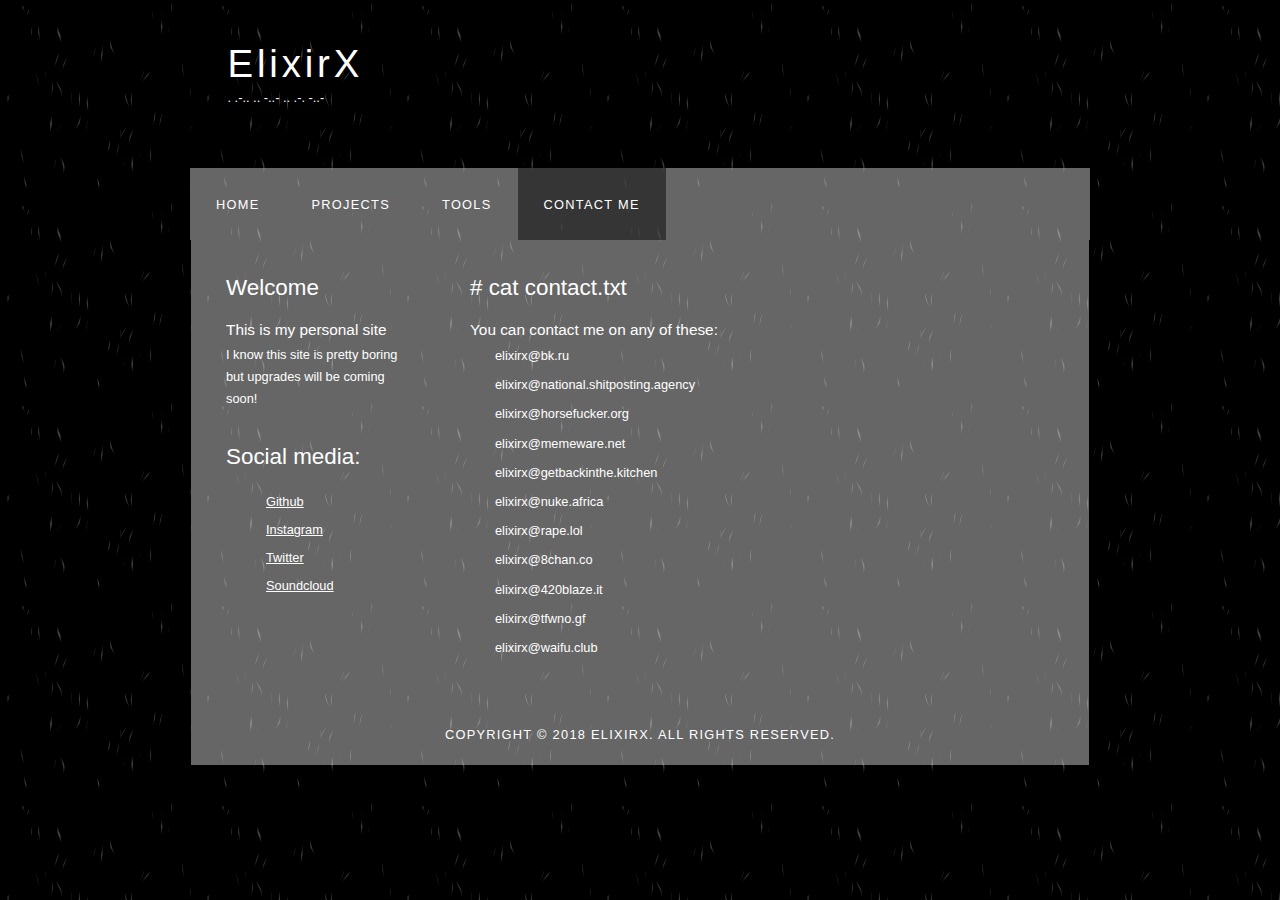
==== contactMe.html @ a1161de3 "Initial commit" ====
<!DOCTYPE HTML>
<html>

<head>
  <title>ElixirX  | Contact me</title>
  <meta charset="utf-8">
  <link rel="stylesheet" type="text/css" href="assets/style.css" title="style" />
</head>

<body>
  <div id="main">
    <div id="header">
      <div id="logo">
        <div id="logo_text">
          <h1><a href="home.html">Elixir<span class="logo_colour">X</span></a></h1>
          <h2>. .-.. .. -..- .. .-. -..-</h2>
        </div>
      </div>
      <div id="menubar">
        <ul id="menu">
          <li><a href="index.html">Home</a></li>
          <li><a href="projects.html">Projects</a></li>
          <li><a href="tools.html">Tools</a></li>
          <li class="selected"><a href="contactMe.html">Contact me</a></li>
        </ul>
      </div>
    </div>
    <div id="site_content">
      <div class="sidebar">
        <h3>Welcome</h3>
        <h4>This is my personal site</h4>
        <p>I know this site is pretty boring but upgrades will be coming soon!</p>
        <h3>Social media:</h3>
        <ul>
          <li><a target="_blank" href="https://github.com/elixirx">Github</a></li>
          <li><a target="_blank" href="https://instagram.com/fuzzymcfluffy">Instagram</a></li>
          <li><a target="_blank" href="https://twitter.com/xrixile">Twitter</a></li>
          <li><a target="_blank" href="https://soundcloud.com/elixirx">Soundcloud</a></li>
        </ul>
      </div>
      <div id="content">
        <h1># cat contact.txt</h1>
        <h4>You can contact me on any of these:</h4>
        <ul>
          <li>elixirx@bk.ru</li>
          <li>elixirx@national.shitposting.agency</li>
          <li>elixirx@horsefucker.org</li>
          <li>elixirx@memeware.net</li>
          <li>elixirx@getbackinthe.kitchen</li>
          <li>elixirx@nuke.africa</li>
          <li>elixirx@rape.lol</li>
          <li>elixirx@8chan.co</li>
          <li>elixirx@420blaze.it</li>
          <li>elixirx@tfwno.gf</li>
          <li>elixirx@waifu.club</li>
        </ul>
      </div>
    </div>
    <div id="footer">
      Copyright &copy; 2018 ElixirX. All rights reserved.
    </div>
  </div>
</body>
</html>
---- assets/style.css ----
html
{ height: 100%;}

*
{ margin: 0;
  padding: 0;}

body
{ font: normal .80em 'trebuchet ms', arial, sans-serif;
  background: #F0EFE2 url(background.png) repeat;
  color: #FFF;}

p
{ padding: 0 0 20px 0;
  line-height: 1.7em;}

h1, h2, h3, h4 
{ font: normal 175% 'century gothic', arial, sans-serif;
  color: #FFF;
  margin: 0 0 15px 0;
  padding: 15px 0 5px 0;}

h2
{ font: normal 175% 'century gothic', arial, sans-serif;
  color: #FFF;}

h4
{ margin: 0;
  padding: 0 0 5px 0;
  font: normal 120% arial, sans-serif;
  color: #FFF;}

a, a:hover
{ outline: none;
  text-decoration: underline;
  color: #FFF;}

a:hover
{ text-decoration: none;}

ul
{ margin: 2px 0 22px 17px;}

ul li
{ list-style-type: circle;
  margin: 0 0 6px 0; 
  padding: 0 0 4px 5px;}

#main, #logo, #menubar, #site_content, #footer
{ margin-left: auto; 
  margin-right: auto;}

#header
{ background: transparent;
  height: 240px;}

#logo
{ width: 825px;
  position: relative;
  height: 168px;}

#logo #logo_text 
{ position: absolute; 
  top: 20px;
  left: 0;}

#logo h1, #logo h2
{ font: normal 300% 'century gothic', arial, sans-serif;
  border-bottom: 0;
  text-transform: none;
  margin: 0;}

#logo_text h1, #logo_text h1 a, #logo_text h1 a:hover 
{ padding: 22px 0 0 0;
  color: #FFF;
  letter-spacing: 0.1em;
  text-decoration: none;}

#logo_text h1 a .logo_colour
{ color: #FFF;}

#logo_text h2
{ font-size: 100%;
  padding: 4px 0 0 0;
  color: #FFF;}

#menubar
{ width: 900px;
  height: 72px;
  padding: 0;
  background: transparent url(transparent_light.png) repeat;} 

ul#menu, ul#menu li
{ float: left;
  margin: 0; 
  padding: 0;}

ul#menu li
{ list-style: none;}

ul#menu li a
{ letter-spacing: 0.1em;
  font: normal 100% arial, sans-serif;
  display: block; 
  float: left; 
  height: 37px;
  padding: 29px 26px 6px 26px;
  text-align: center;
  color: #FFF;
  text-transform: uppercase;
  text-decoration: none;
  background: transparent;} 

ul#menu li a:hover, ul#menu li.selected a, ul#menu li.selected a:hover
{ color: #FFF;
  background: transparent url(transparent.png) repeat;}

#site_content
{ width: 854px;
  overflow: hidden;
  margin: 0 auto 0 auto;
  padding: 20px 24px 20px 20px;
  background: transparent url(transparent_light.png) repeat;} 

.sidebar
{ float: left;
  width: 190px;
  padding: 0 15px 20px 15px;}

.sidebar ul
{ width: 178px; 
  padding: 4px 0 0 0; 
  margin: 4px 0 30px 0;}

.sidebar li
{ list-style: none; 
  padding: 0 0 7px 0; }

.sidebar li a, .sidebar li a:hover
{ padding: 0 0 0 40px;
  display: block;
  background: transparent url(link.png) no-repeat left center;} 

.sidebar li a.selected
{ color: #444;
  text-decoration: none;} 

#content
{ text-align: left;
  float: right;
  width: 595px;
  padding: 0;}

#content ul
{ margin: 2px 0 22px 0px;}

#content ul li
{ list-style-type: none;
  margin: 0 0 6px 0; 
  padding: 0 0 4px 25px;
  line-height: 1.5em;}

#footer
{ width: 898px;
  font: normal 100% 'lucida sans unicode', arial, sans-serif;
  height: 33px;
  padding: 24px 0 5px 0;
  text-align: center; 
  background: transparent url(transparent_light.png) repeat;
  color: #FFF;
  text-transform: uppercase;
  letter-spacing: 0.1em;}
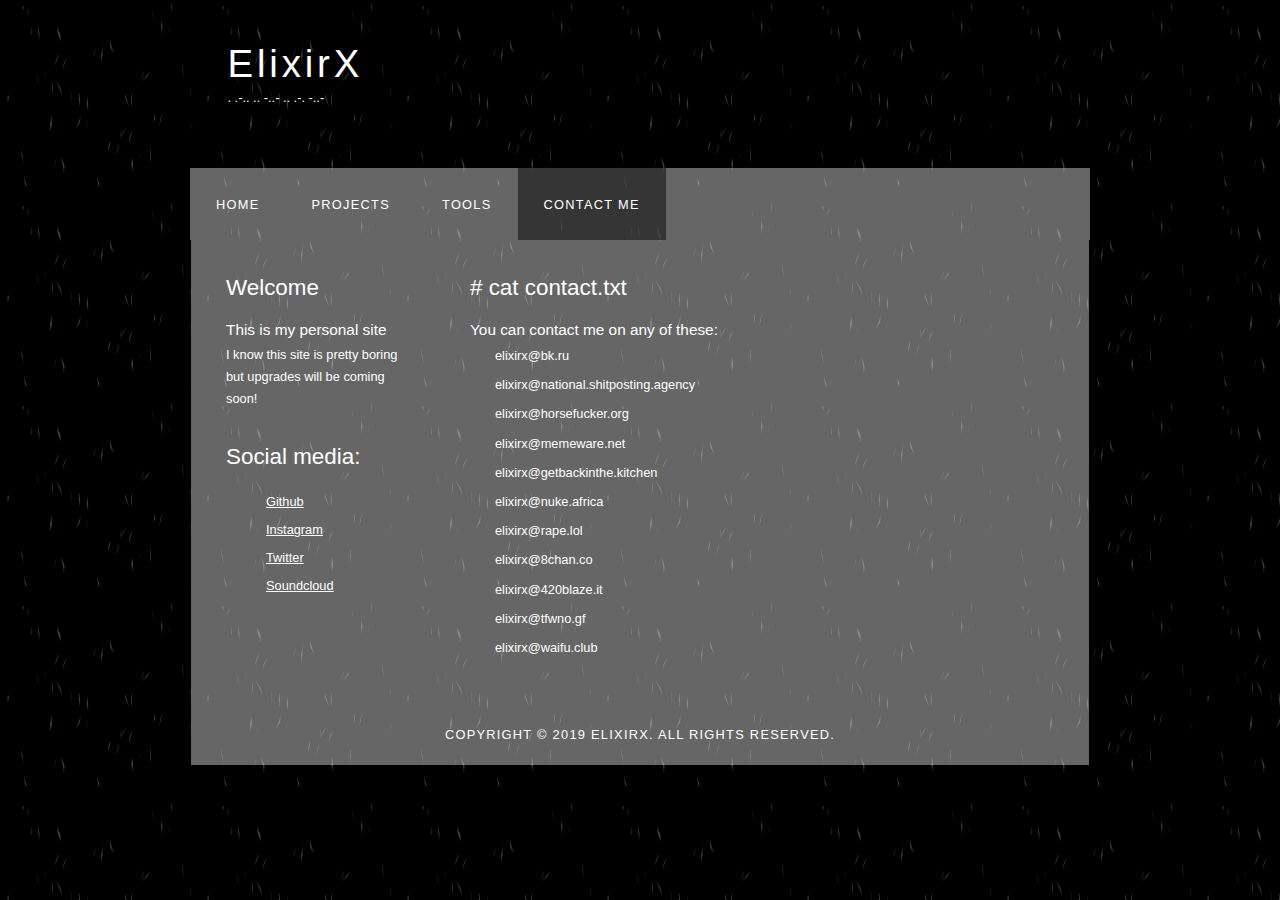
==== commit f8a27644: "Update contactMe.html" ====
--- a/contactMe.html
+++ b/contactMe.html
@@ -57,8 +57,8 @@
       </div>
     </div>
     <div id="footer">
-      Copyright &copy; 2018 ElixirX. All rights reserved.
+      Copyright &copy; 2019 ElixirX. All rights reserved.
     </div>
   </div>
 </body>
-</html>+</html>
